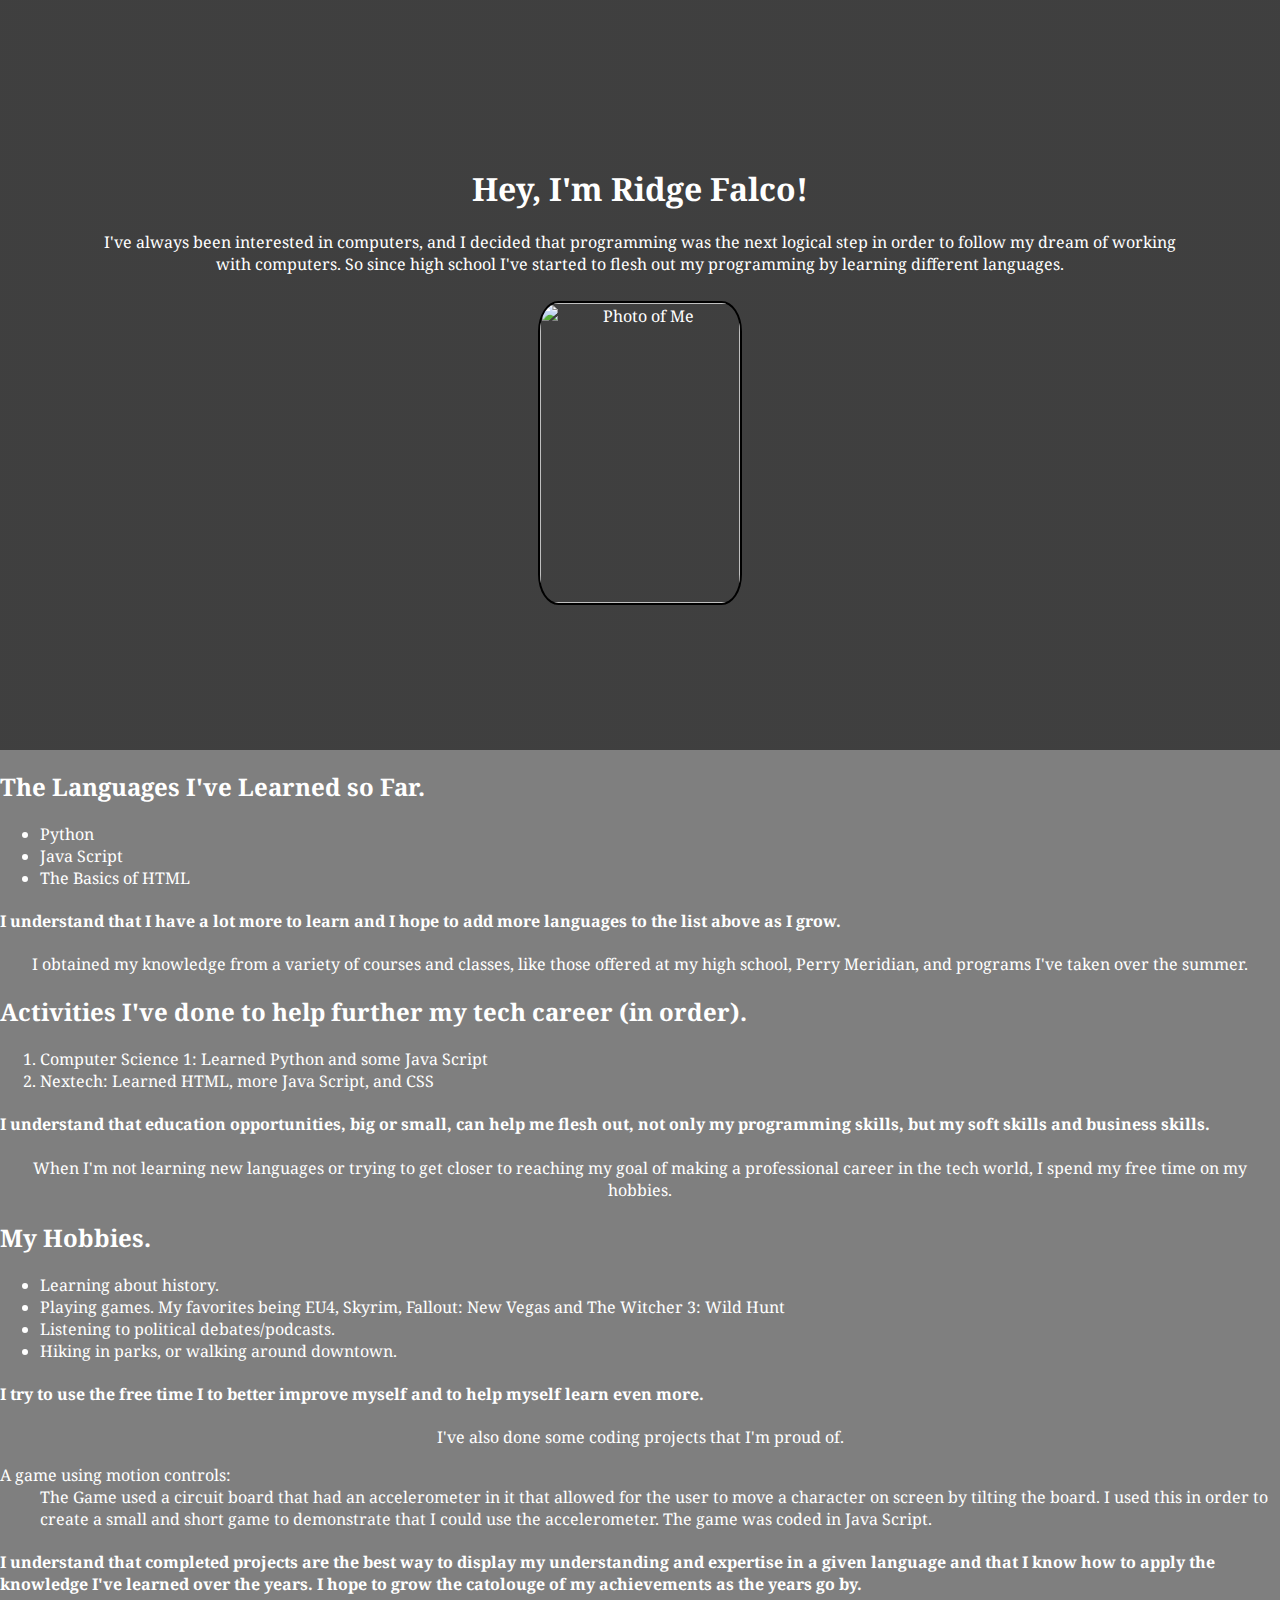
==== index.html @ 47d37a33 "tried to fix images lol" ====
<html lang=“en”>
	<head>
		<title>Ridge's Portfolio</title>
		<link href="https://fonts.googleapis.com/css?family=Noto+Serif&display=swap" rel="stylesheet">
		<link rel="stylesheet" href="Ridge's Portfolio.css">
	</head>		
	<body>
		<header>
			<div>
				<h1> Hey, I'm Ridge Falco! </h1>
				
				<p> I've always been interested in computers, and I decided that programming was the next logical step in order to follow my dream of working with computers. So since high school I've started to flesh out my programming by learning different languages. </p>

				<img src='https://github.com/Ridge-Falco/ridge-falco.github.io/blob/master/Ridge.jpg?raw=true' id='ridge' alt='Photo of Me'>
			</div>
		</header>
		<main>
			<h2> The Languages I've Learned so Far. </h2>
			
			<ul>
				<li>Python</li>
				<li>Java Script</li>
				<li>The Basics of HTML</li>
			</ul>
			
			<h4> I understand that I have a lot more to learn and I hope to add more languages to the list above as I grow. </h4>
			
			<p> I obtained my knowledge from a variety of courses and classes, like those offered at my high school, Perry Meridian, and programs I've taken over the summer. </p>
			
			<h2> Activities I've done to help further my tech career (in order). </h2>
			
			<ol>
				<li> Computer Science 1: Learned Python and some Java Script
				<li> Nextech: Learned HTML, more Java Script, and CSS
			</ol>
			
			<h4> I understand that education opportunities, big or small, can help me flesh out, not only my programming skills, but my soft skills and business skills. </h4>
			
			<p> When I'm not learning new languages or trying to get closer to reaching my goal of making a professional career in the tech world, I spend my free time on my hobbies. 
			
			<h2> My Hobbies. </h2> 

			<ul>
				<li>Learning about history.</li>
				<li>Playing games. My favorites being EU4, Skyrim, Fallout: New Vegas and The Witcher 3: Wild Hunt</li>
				<li>Listening to political debates/podcasts.</li>
				<li>Hiking in parks, or walking around downtown.</li>
			</ul>
			
			<h4> I try to use the free time I to better improve myself and to help myself learn even more.</h4>

			<p> I've also done some coding projects that I'm proud of.</p>

			<dl>
				<de> A game using motion controls:</de>
				<dd> The Game used a circuit board that had an accelerometer in it that allowed for the user to move a character on screen by tilting the board. I used this in order to create a small and short game to demonstrate that I could use the accelerometer. The game was coded in Java Script. </dd>
			</dl>

			<h4> I understand that completed projects are the best way to display my understanding and expertise in a given language and that I know how to apply the knowledge I've learned over the years. I hope to grow the catolouge of my achievements as the years go by.</h4>
		</main>
	</body>
</html>
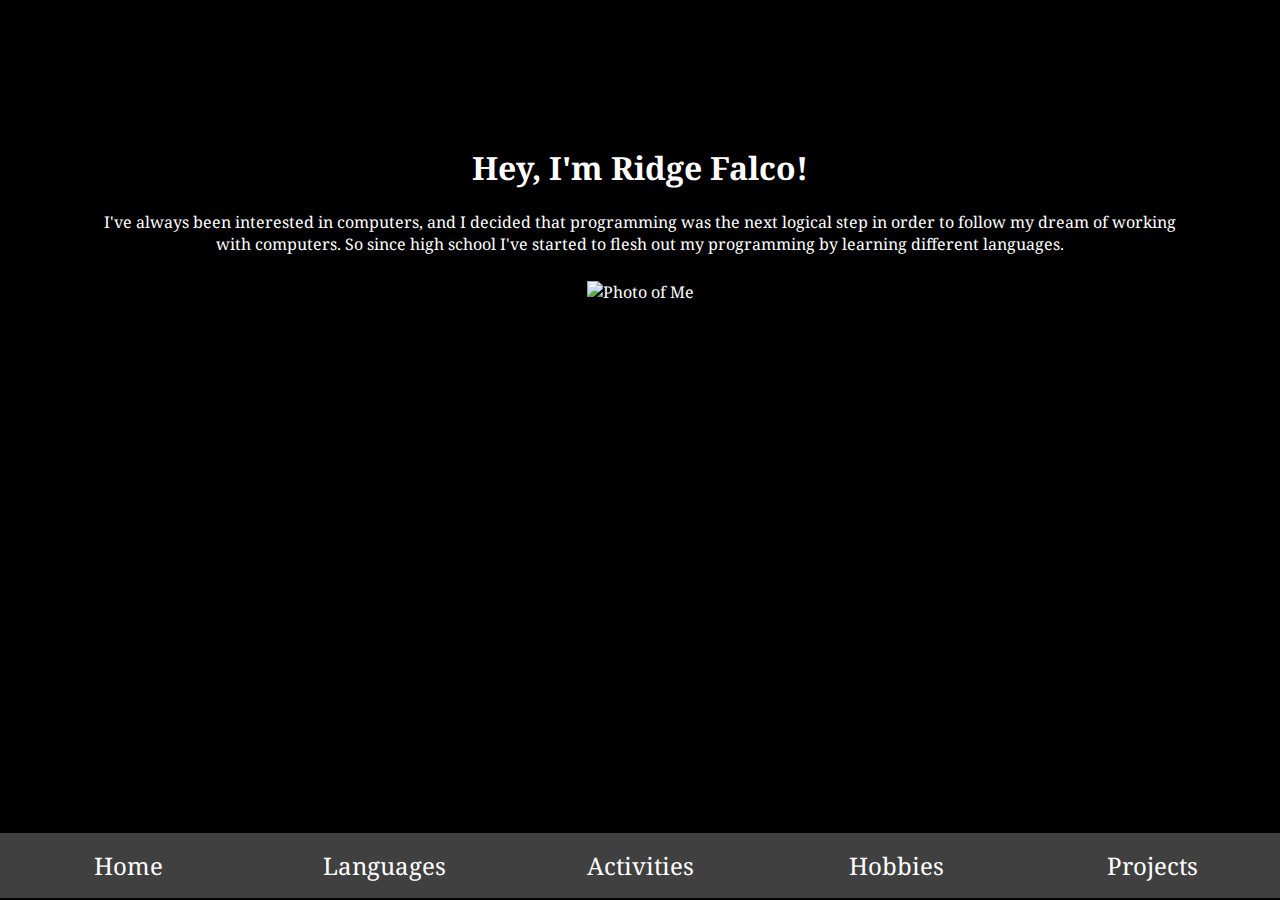
==== commit 151836c5: "Fixed some scrolling" ====
--- a/index.html
+++ b/index.html
@@ -1,62 +1,54 @@
+<!DOCTYPE html>
 <html lang=“en”>
 	<head>
 		<title>Ridge's Portfolio</title>
 		<link href="https://fonts.googleapis.com/css?family=Noto+Serif&display=swap" rel="stylesheet">
 		<link rel="stylesheet" href="Ridge's Portfolio.css">
+		<link rel="icon" href="https://cdn.glitch.com/da34a10d-7af9-48e4-8bf8-88eabef0b73e%2Fimg_499108.png?v=1561730359064">
+		<script src='index.js'></script>
 	</head>		
-	<body>
-		<header>
+	<body class='homeMain'>
+		<main>
 			<div>
 				<h1> Hey, I'm Ridge Falco! </h1>
 				
 				<p> I've always been interested in computers, and I decided that programming was the next logical step in order to follow my dream of working with computers. So since high school I've started to flesh out my programming by learning different languages. </p>
 
-				<img src='https://github.com/Ridge-Falco/ridge-falco.github.io/blob/master/Ridge.jpg?raw=true' id='ridge' alt='Photo of Me'>
+				<img src='https://cdn.glitch.com/da34a10d-7af9-48e4-8bf8-88eabef0b73e%2FRidge.jpg?v=1561384374657' id='ridge' alt='Photo of Me'>
 			</div>
-		</header>
-		<main>
-			<h2> The Languages I've Learned so Far. </h2>
-			
-			<ul>
-				<li>Python</li>
-				<li>Java Script</li>
-				<li>The Basics of HTML</li>
-			</ul>
-			
-			<h4> I understand that I have a lot more to learn and I hope to add more languages to the list above as I grow. </h4>
-			
-			<p> I obtained my knowledge from a variety of courses and classes, like those offered at my high school, Perry Meridian, and programs I've taken over the summer. </p>
-			
-			<h2> Activities I've done to help further my tech career (in order). </h2>
-			
-			<ol>
-				<li> Computer Science 1: Learned Python and some Java Script
-				<li> Nextech: Learned HTML, more Java Script, and CSS
-			</ol>
-			
-			<h4> I understand that education opportunities, big or small, can help me flesh out, not only my programming skills, but my soft skills and business skills. </h4>
-			
-			<p> When I'm not learning new languages or trying to get closer to reaching my goal of making a professional career in the tech world, I spend my free time on my hobbies. 
-			
-			<h2> My Hobbies. </h2> 
+		</main>
+		<footer>
+			<div>
+				<div onmouseover="widthHundredHome()" onmouseout="widthNormal()">
+					<button class='button' id='home' onclick="window.location.href = 'index.html';">
+						Home
+					</button>
+				</div>
+				
+				<div onmouseover="widthHundredLangs()" onmouseout="widthNormal()">
+					<button class='button' id='langs' onclick="window.location.href = 'langs.html';">
+						Languages
+					</button>
+				</div>
 
-			<ul>
-				<li>Learning about history.</li>
-				<li>Playing games. My favorites being EU4, Skyrim, Fallout: New Vegas and The Witcher 3: Wild Hunt</li>
-				<li>Listening to political debates/podcasts.</li>
-				<li>Hiking in parks, or walking around downtown.</li>
-			</ul>
-			
-			<h4> I try to use the free time I to better improve myself and to help myself learn even more.</h4>
+				<div onmouseover="widthHundredActs()" onmouseout="widthNormal()">
+					<button class='button' id='acts' onclick="window.location.href = 'acts.html';">
+						Activities 
+					</button>
+				</div>
 
-			<p> I've also done some coding projects that I'm proud of.</p>
+				<div onmouseover="widthHundredHobbies()" onmouseout="widthNormal()">
+					<button class='button' id='hobbies' onclick="window.location.href = 'hobbies.html';">
+						Hobbies 
+					</button>
+				</div>
 
-			<dl>
-				<de> A game using motion controls:</de>
-				<dd> The Game used a circuit board that had an accelerometer in it that allowed for the user to move a character on screen by tilting the board. I used this in order to create a small and short game to demonstrate that I could use the accelerometer. The game was coded in Java Script. </dd>
-			</dl>
-
-			<h4> I understand that completed projects are the best way to display my understanding and expertise in a given language and that I know how to apply the knowledge I've learned over the years. I hope to grow the catolouge of my achievements as the years go by.</h4>
-		</main>
+				<div onmouseover="widthHundredProjects()" onmouseout="widthNormal()">
+					<button class='button' id='projects' onclick="window.location.href = 'projects.html';">
+						Projects 
+					</button>
+				</div>
+			</div>
+		</footer>
 	</body>
 </html>